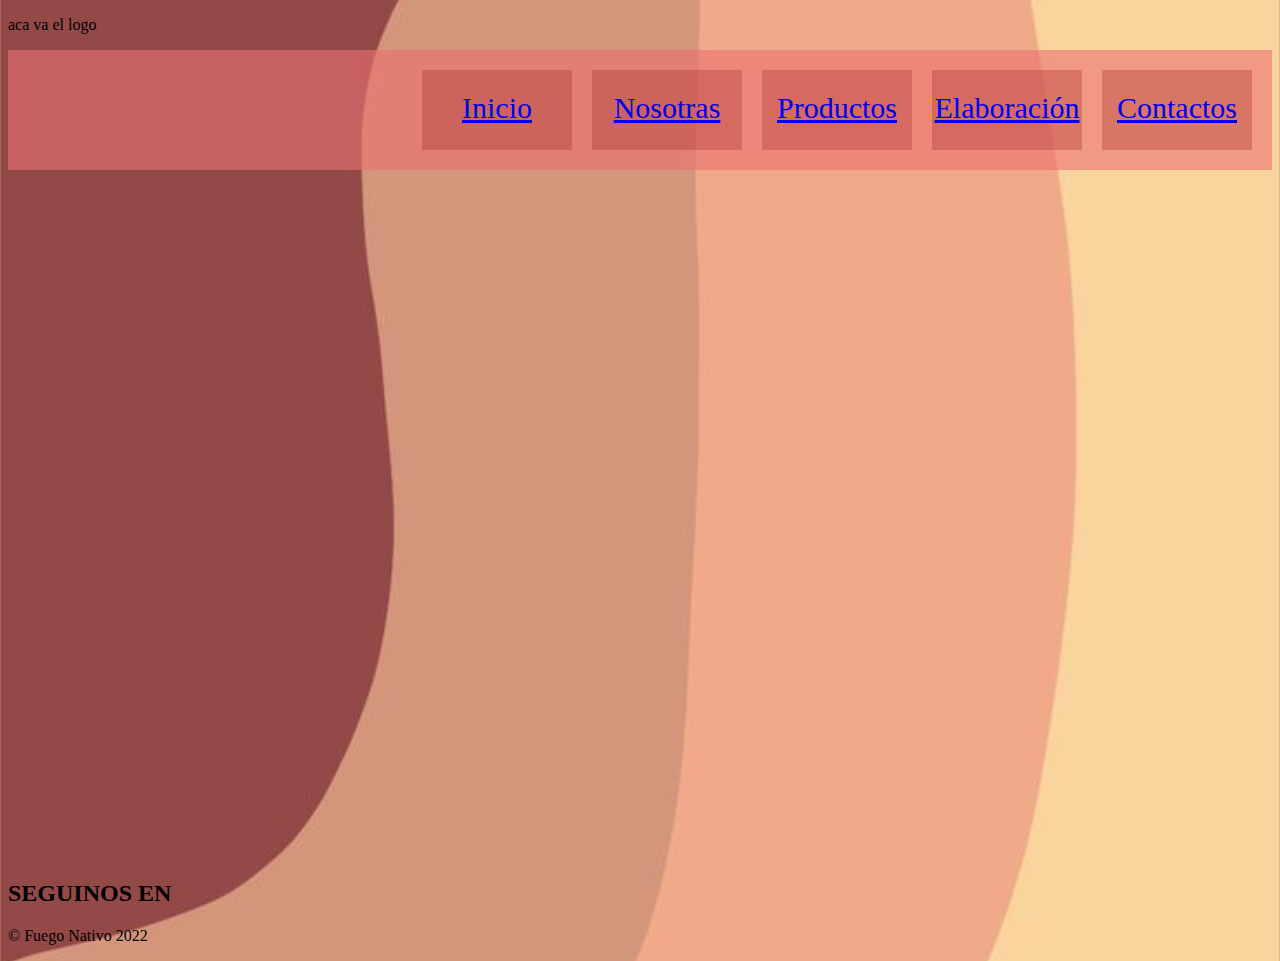
==== index.html @ 71a49744 "mi primer commit" ====
<!DOCTYPE html>
<html lang="es">
<head>
    <meta charset="UTF-8">
    <meta http-equiv="X-UA-Compatible" content="IE=edge">
    <meta name="viewport" content="width=device-width, initial-scale=1.0">
    <div class="logow"><i class="fa-brands fa-whatsapp"></i></div>
    <link rel="stylesheet" href="https://cdnjs.cloudflare.com/ajax/libs/font-awesome/6.1.1/css/all.min.css" integrity="sha512-KfkfwYDsLkIlwQp6LFnl8zNdLGxu9YAA1QvwINks4PhcElQSvqcyVLLD9aMhXd13uQjoXtEKNosOWaZqXgel0g==" crossorigin="anonymous" referrerpolicy="no-referrer" />
    <link rel="stylesheet" href="estilos1.css">
    <title>Home</title>
</head>

<body>
<!---inicio encabezado---->

  <div class="conteiner">
    <header>
        <p class="logo">aca va el logo</p>
          <nav>
              <div><a href="index.html">Inicio</a></div>
              <div><a href="nosotras.html">Nosotras</a></div>
              <div><a href="productos.html">Productos</a></div>
              <div><a href="elaboracion.html">Elaboración</a></div>
              <div><a href="contactos.html">Contactos</a></div>
          </nav>
      </header>   
  </div>
   
<!------fin encabezado--------->

<!---inicio contenido---------->
<main>
  
  <div class="conteiner">
    <section class="portada"></section>
  </div>
 
</main>

<!--fin contenido-->

<!--inicio footer-->
<footer>
   <div class="conteinerpie">
    <h2 class="redes">SEGUINOS EN</h2>
    <div class="redes logoinstagram"><i class="fa-brands fa-instagram"></i></>
    <div class="redes logoface"><i class="fa-brands fa-facebook-square"></i></div>
     <p>&copy; Fuego Nativo 2022</p>
   </div>

</footer>
<!--Fin footer-->

  </body>
</html>
---- estilos1.css ----
/*header*/

body{
    background-image: url(Img/fondonude.jpg);
    background-size: cover;
}

h1{
    
    color: rgb(243, 118, 118);
    font-family: Bebas Neue;
}
nav{
    display: flex;
    background-color: rgba(235, 112, 112, 0.596);
    padding: 10px;
    justify-content: flex-end;
}

header nav div{
    list-style-type: none;
    background-color: rgba(165, 42, 42, 0.322);
    width: 150px;
    height: 80px;
    margin: 10px;
    text-align: center;
    line-height: 75px;
    font-size: 30px;
}

header a:hover{
    color: rgb(65, 4, 4);
}

/*fin header*/ 

/* inicio main index*/
.portada{
    height: 650px;
    width: 1800px;
    background-image: url(Img/portada.jpg);
    display: grid;
    padding: 20px;
    background-position:right;
    background-size: contain;
   
}
/* fin main index*/

/*elaboración*/

.caja1{ 
    margin-top: 20px;
}

.contenido1e{
    background-color: rgba(165, 75, 47, 0.596);
    font-style: italic;
    font-size: 20px;
    text-align: center;
    border: 2px solid black;
}


.size{
    height: 100px;
    width: 800px;
    border: 2px dashed #000;
}
/*fin elaboración*/

/*inicio footer*/

.logow{
   color: green;
    height: 100px;
    width: 100px;
    position: fixed;
    top: 500px;
    left: 1200px;
    text-align: center;
    font-size: 80px;
   
}

.logoi{
   color: green;
    height: 100px;
    width: 100px;
    
    top: 500px;

    text-align: center;
    font-size: 80px;
   
}

.pie p {
    background-color: rgba(165, 75, 47, 0.596);
}

/*fin footer*/

/*inicio prodcutos*/

.galeriap{
    height: 800px;
    width: 1300px;
    background-color: rgba(165, 42, 42, 0.555);
    display: grid;
    padding: 20px;
    margin: auto;
}

.img{
    background-color: coral;
    border: 2px solid black;
    margin: 10px;
  
}

@media only screen and (min-width: 1020px) {
    .img1{
        grid-column: 1/2;
        grid-row: 1/3;
        background-color: black;
        background-position: center;
        background-size: cover;
        background-image: url(Img/v.vertical.jpg);
    
    }
    
    .img2{
        grid-column: 2/3;
        grid-row: 1/2;
        background-color: black;
        background-position: center ;
        background-size: cover;
        background-image: url(Img/imagen2.jpg);
    }
    
    .img3{
        grid-column: 3/5;
        grid-row: 1/2;
        background-color: rgb(0, 0, 0);
        background-position: center ;
        background-size: cover;
        background-image: url(Img/img3.jpg);
       
    }
    
    .img4{
        grid-column: 2/3;
        grid-row: 2/4;
        background-color: rgb(0, 0, 0);
        background-position: center ;
        background-size: cover;
        background-image: url(Img/img4.jpg);
    }
    .img5{
        grid-column: 3/4;
        grid-row: 2/3;
        background-color: rgb(0, 0, 0);
        background-position: center ;
        background-size: cover;
        background-image: url(Img/velafuego.jpg);
    }
    .img6{
        grid-column: 4/5;
        grid-row: 2/3;
        background-color: rgb(0, 0, 0);
        background-position: center ;
        background-size: cover;
        background-image: url(Img/dosvelas.jpg);
    }
    .img7{
        grid-column: 1/2;
        grid-row: 3/4;
        background-color: rgb(0, 0, 0);
        background-position: bottom  ;
        background-size: cover;
        background-image: url(Img/cajamoño.jpg);
    }
    .img8{
        grid-column: 3/5;
        grid-row: 3/4;
        background-color: rgb(0, 0, 0);
        background-position: center ;
        background-size: cover;
        background-image: url(Img/img8.jpg);
    }
    
}

/*fin productos*/

/*inicio nonostras*/

@media only screen and (min-width: 1020px){
   
    .seccionp{
        display: grid;
        background-color: rgba(165, 42, 42, 0.555);
        grid-template-columns: 650px 650px;
    }
   
    .texto{
        grid-column: 1/2;
        grid-row: 1/2;
        background-color: rgba(221, 161, 138, 0.507);
        background-position: center  ;
        background-size: cover;
        margin: 20px;
        text-align: center;
        
    }

    .texto p{
        height: 300px;
        width: 300px;
        background-color: rgba(137, 43, 226, 0.021);
        text-align: center;
        margin: auto;
    }
    
    .foto{
        grid-column: 2/3;
        grid-row: 1/2;
        background-color: darkmagenta;
        background-position: center ;
        background-size: cover;
        justify-content: center;
        margin: 20px;
        background-image: url(Img/img8.jpg);
    }
}


/*fin nosotras*/
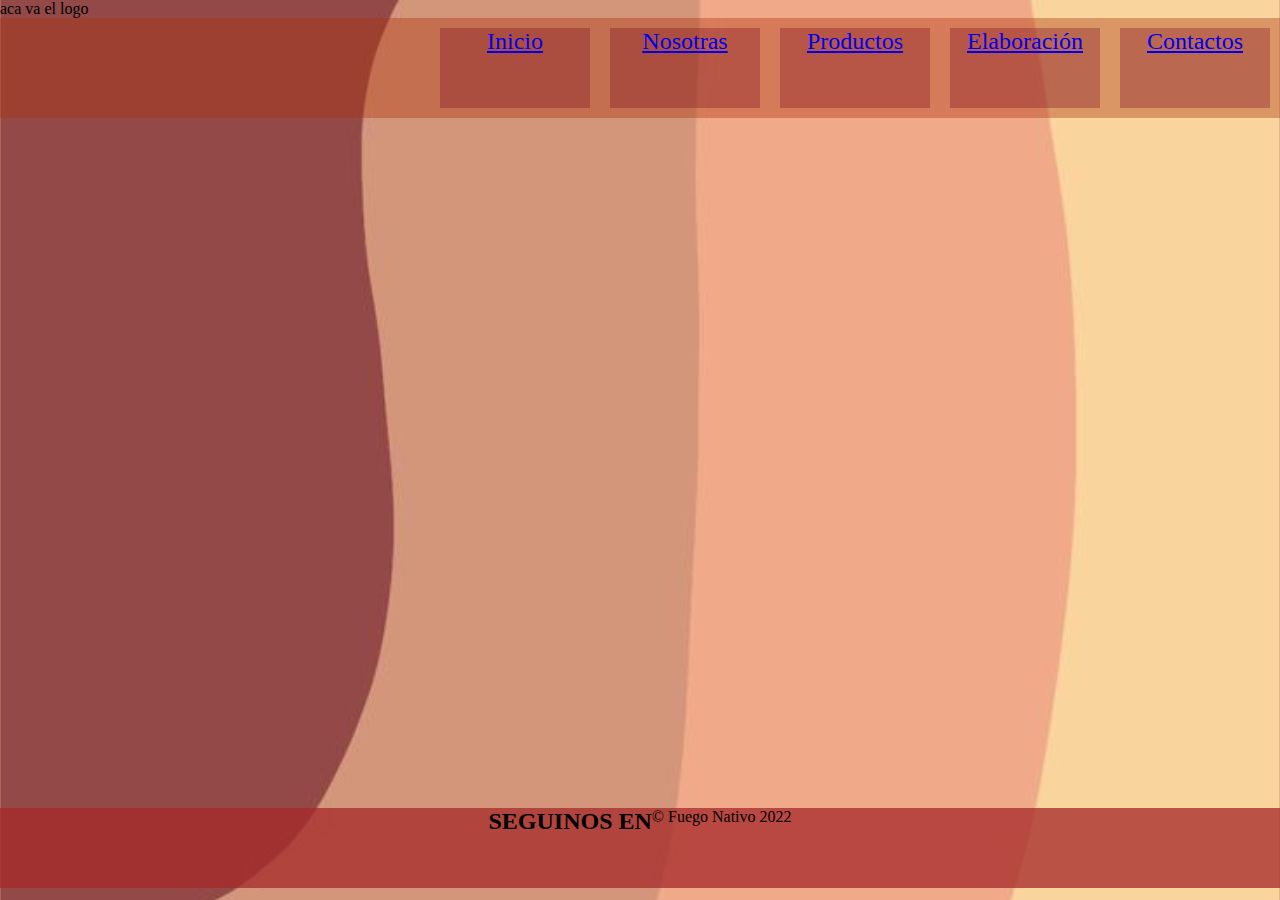
==== commit c5e2a5df: "agregue algunas transiciones" ====
--- a/index.html
+++ b/index.html
@@ -6,7 +6,7 @@
     <meta name="viewport" content="width=device-width, initial-scale=1.0">
     <div class="logow"><i class="fa-brands fa-whatsapp"></i></div>
     <link rel="stylesheet" href="https://cdnjs.cloudflare.com/ajax/libs/font-awesome/6.1.1/css/all.min.css" integrity="sha512-KfkfwYDsLkIlwQp6LFnl8zNdLGxu9YAA1QvwINks4PhcElQSvqcyVLLD9aMhXd13uQjoXtEKNosOWaZqXgel0g==" crossorigin="anonymous" referrerpolicy="no-referrer" />
-    <link rel="stylesheet" href="estilos1.css">
+    <link rel="stylesheet" href="estilos.css">
     <title>Home</title>
 </head>
 
@@ -43,7 +43,8 @@
 <footer>
    <div class="conteinerpie">
     <h2 class="redes">SEGUINOS EN</h2>
-    <div class="redes logoinstagram"><i class="fa-brands fa-instagram"></i></>
+    <div class="redes logoinstagram"><i class="fa-brands fa-instagram"></i></div>
+    
     <div class="redes logoface"><i class="fa-brands fa-facebook-square"></i></div>
      <p>&copy; Fuego Nativo 2022</p>
    </div>
--- a/estilos.css
+++ b/estilos.css
@@ -0,0 +1,260 @@
+
+*{
+    margin: 0px;
+    padding: 0px;
+}
+
+/*header*/
+
+body{
+    background-image: url(Img/fondonude.jpg);
+    background-size: cover;
+}
+
+.portada{
+    height: 650px;
+    width: 1800px;
+    background-image: url(Img/portada.jpg);
+    display: grid;
+    padding: 20px;
+    background-position:right;
+    background-size: contain;  
+}
+
+nav{
+    display: flex;
+    background-color: rgba(172, 51, 14, 0.39);
+    height: 100px;
+    width: 1800;
+    justify-content: flex-end;  
+}
+
+
+nav div{
+    height: 80px;
+    width: 150px;
+    list-style: none;
+    background-color: rgba(119, 10, 34, 0.322);
+    font-size: 24px;
+    display: inline-block;
+    margin: 10px;
+    transition: all 1.7s;
+    text-align: center;
+}
+
+nav div:hover{
+    height: 100px;
+}
+
+/*fin header*/ 
+
+/*elaboración*/
+
+.transition{
+   
+    background-color: rgba(255, 228, 196, 0.658);
+    height: 150px;
+    width: 800px;
+    text-align: center;
+    margin:auto;
+    font-size: 20px;
+    padding: 10px;
+   border: 2px solid black;
+}
+
+#t1{
+    transition: height 2.7s;
+}
+
+#t1:hover{
+    height: 200px;
+}
+#t2{
+    transition: height 2.7s;
+}
+
+#t2:hover{
+    height: 200px;
+}
+#t3{
+    transition: height 2.7s;
+}
+
+#t3:hover{
+    height: 200px;
+}
+
+/*fin elaboración*/
+
+/*inicio footer*/
+
+.conteinerpie{
+    display: flex;
+    height: 80px;
+    width: auto;
+    background-color: rgba(165, 42, 42, 0.76);
+    justify-content: center;
+}
+
+.logow{
+    color: green;
+    height: 100px;
+    width: 100px;
+    position: fixed;
+    top: 500px;
+    left: 1200px;
+    text-align: center;
+    font-size: 80px;
+}
+   
+/*fin footer*/
+
+/*inicio prodcutos*/
+
+.galeriap{
+    height: 800px;
+    width: 1300px;
+    background-color: rgba(165, 42, 42, 0.555);
+    display: grid;
+    padding: 20px;
+    margin: auto;
+}
+
+.img{
+    background-color: coral;
+    border: 2px solid black;
+    margin: 10px;
+    
+}
+
+@media only screen and (min-width: 1020px) {
+    .img1{
+        grid-column: 1/2;
+        grid-row: 1/3;
+        background-color: black;
+        background-position: center;
+        background-size: cover;
+        background-image: url(Img/v.vertical.jpg);
+        
+    }
+    
+    .img2{
+        grid-column: 2/3;
+        grid-row: 1/2;
+        background-color: black;
+        background-position: center ;
+        background-size: cover;
+        background-image: url(Img/imagen2.jpg);
+    }
+    
+    .img3{
+        grid-column: 3/5;
+        grid-row: 1/2;
+        background-color: rgb(0, 0, 0);
+        background-position: center ;
+        background-size: cover;
+        background-image: url(Img/img3.jpg);
+       
+    }
+    
+    .img4{
+        grid-column: 2/3;
+        grid-row: 2/4;
+        background-color: rgb(0, 0, 0);
+        background-position: center ;
+        background-size: cover;
+        background-image: url(Img/img4.jpg);
+    }
+    .img5{
+        grid-column: 3/4;
+        grid-row: 2/3;
+        background-color: rgb(0, 0, 0);
+        background-position: center ;
+        background-size: cover;
+        background-image: url(Img/velafuego.jpg);
+    }
+    .img6{
+        grid-column: 4/5;
+        grid-row: 2/3;
+        background-color: rgb(0, 0, 0);
+        background-position: center ;
+        background-size: cover;
+        background-image: url(Img/dosvelas.jpg);
+    }
+    .img7{
+        grid-column: 1/2;
+        grid-row: 3/4;
+        background-color: rgb(0, 0, 0);
+        background-position: bottom  ;
+        background-size: cover;
+        background-image: url(Img/cajamoño.jpg);
+    }
+    .img8{
+        grid-column: 3/5;
+        grid-row: 3/4;
+        background-color: rgb(0, 0, 0);
+        background-position: center ;
+        background-size: cover;
+        background-image: url(Img/img8.jpg);
+    }
+    
+}
+
+/*fin productos*/
+
+/*inicio nonostras*/
+
+
+
+@media only screen and (min-width: 1020px){
+   
+    .seccionp{
+        display: grid;
+        background-color: rgba(165, 42, 42, 0.555);
+        grid-template-columns: 650px 650px;
+    }
+   
+    .texto{
+        grid-column: 1/2;
+        grid-row: 1/2;
+        background-color: rgba(221, 161, 138, 0.507);
+        background-position: center  ;
+        background-size: cover;
+        margin: 20px;
+        text-align: center;
+        
+    }
+
+    .texto p{
+        height: 300px;
+        width: 300px;
+        background-color: rgba(137, 43, 226, 0.021);
+        text-align: center;
+        margin: auto;
+    }
+    
+    .foto{
+        grid-column: 2/3;
+        grid-row: 1/2;
+        background-color: darkmagenta;
+        background-position: center ;
+        background-size: cover;
+        margin: 20px;
+        background-image: url(Img/img4.jpg)
+    }
+}
+
+/*fin nosotras*/
+
+/*inicio formulario*/
+
+.formulario{
+    display: flex;
+    height: 800;
+    width: 600;
+    background-color: rgba(156, 48, 34, 0.527);
+    justify-content: center;
+    border: solid black 2px;
+}
+
+/*fin formulario*/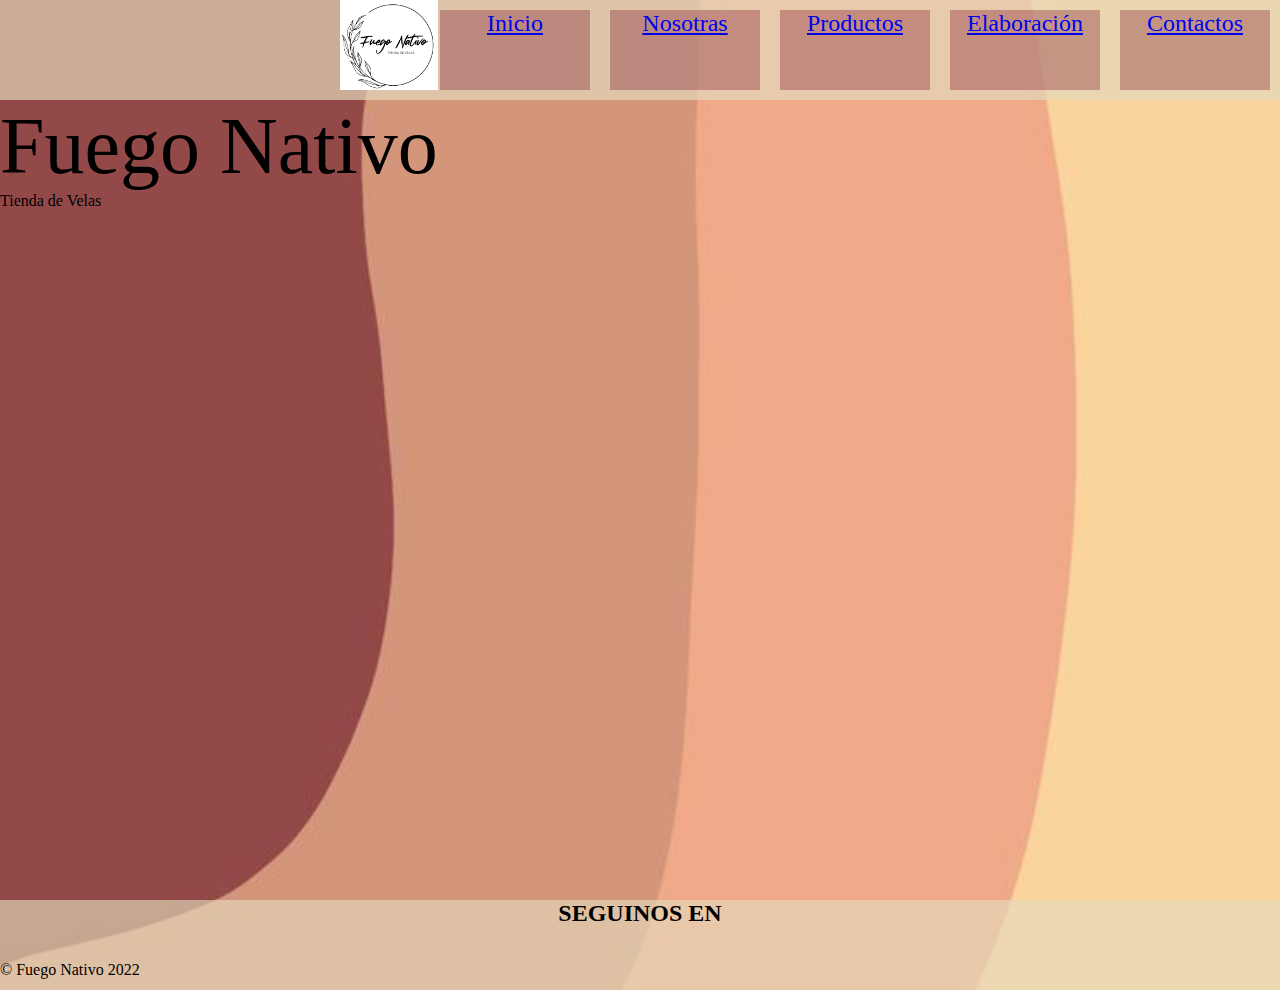
==== commit c3a9cc77: "hice modificaciones con bootstrap" ====
--- a/index.html
+++ b/index.html
@@ -4,53 +4,62 @@
     <meta charset="UTF-8">
     <meta http-equiv="X-UA-Compatible" content="IE=edge">
     <meta name="viewport" content="width=device-width, initial-scale=1.0">
-    <div class="logow"><i class="fa-brands fa-whatsapp"></i></div>
+    
+    <link rel="stylesheet" href="https://cdn.jsdelivr.net/npm/bootstrap@4.6.1/dist/css/bootstrap.min.css" integrity="sha384-zCbKRCUGaJDkqS1kPbPd7TveP5iyJE0EjAuZQTgFLD2ylzuqKfdKlfG/eSrtxUkn" crossorigin="anonymous">
     <link rel="stylesheet" href="https://cdnjs.cloudflare.com/ajax/libs/font-awesome/6.1.1/css/all.min.css" integrity="sha512-KfkfwYDsLkIlwQp6LFnl8zNdLGxu9YAA1QvwINks4PhcElQSvqcyVLLD9aMhXd13uQjoXtEKNosOWaZqXgel0g==" crossorigin="anonymous" referrerpolicy="no-referrer" />
     <link rel="stylesheet" href="estilos.css">
     <title>Home</title>
 </head>
 
 <body>
-<!---inicio encabezado---->
-
-  <div class="conteiner">
-    <header>
-        <p class="logo">aca va el logo</p>
-          <nav>
-              <div><a href="index.html">Inicio</a></div>
-              <div><a href="nosotras.html">Nosotras</a></div>
-              <div><a href="productos.html">Productos</a></div>
-              <div><a href="elaboracion.html">Elaboración</a></div>
-              <div><a href="contactos.html">Contactos</a></div>
-          </nav>
-      </header>   
-  </div>
-   
-<!------fin encabezado--------->
+<!---inicio nav---->
+<header>
+  <nav>
+    <p class="logof"><img src="Img/logoF.png" class="rounded-circle" alt=""></p>
+    <div><a href="index.html">Inicio</a></div>
+    <div><a href="nosotras.html">Nosotras</a></div>
+    <div><a href="productos.html">Productos</a></div>
+    <div><a href="elaboracion.html">Elaboración</a></div>
+    <div><a href="contactos.html">Contactos</a></div>
+  </nav>
+</header>    
+<!------fin nav--------->
 
 <!---inicio contenido---------->
 <main>
   
-  <div class="conteiner">
-    <section class="portada"></section>
+  <div class="jumbotron" >
+    <h1>Fuego Nativo</h1>
+    <p>Tienda de Velas</p>
   </div>
- 
+  </div>
+
 </main>
 
 <!--fin contenido-->
 
 <!--inicio footer-->
 <footer>
-   <div class="conteinerpie">
-    <h2 class="redes">SEGUINOS EN</h2>
+  
+  <div class="conteinerpie">
+    <h2 class="seguinos">SEGUINOS EN</h2>
     <div class="redes logoinstagram"><i class="fa-brands fa-instagram"></i></div>
     
     <div class="redes logoface"><i class="fa-brands fa-facebook-square"></i></div>
-     <p>&copy; Fuego Nativo 2022</p>
-   </div>
+
+    <p class="copy">&copy; Fuego Nativo 2022</p>
+  </div>
+
+  <div class="logow"><i class="fa-brands fa-whatsapp"></i></div>
 
 </footer>
 <!--Fin footer-->
+
+<!--inicio scipts-->
+<script src="https://cdn.jsdelivr.net/npm/jquery@3.5.1/dist/jquery.slim.min.js" integrity="sha384-DfXdz2htPH0lsSSs5nCTpuj/zy4C+OGpamoFVy38MVBnE+IbbVYUew+OrCXaRkfj" crossorigin="anonymous"></script>
+<script src="https://cdn.jsdelivr.net/npm/popper.js@1.16.1/dist/umd/popper.min.js" integrity="sha384-9/reFTGAW83EW2RDu2S0VKaIzap3H66lZH81PoYlFhbGU+6BZp6G7niu735Sk7lN" crossorigin="anonymous"></script>
+<script src="https://cdn.jsdelivr.net/npm/bootstrap@4.6.1/dist/js/bootstrap.min.js" integrity="sha384-VHvPCCyXqtD5DqJeNxl2dtTyhF78xXNXdkwX1CZeRusQfRKp+tA7hAShOK/B/fQ2" crossorigin="anonymous"></script>
+<!--fin scipts-->
 
   </body>
 </html>
--- a/estilos.css
+++ b/estilos.css
@@ -11,22 +11,38 @@
     background-size: cover;
 }
 
-.portada{
-    height: 650px;
-    width: 1800px;
+
+.jumbotron{
+    height: 800px;
     background-image: url(Img/portada.jpg);
-    display: grid;
-    padding: 20px;
-    background-position:right;
-    background-size: contain;  
-}
+    background-position: center;
+    background-size: cover;
+}
+.jumbotron h1{
+    font-size: 80px;
+    font-weight: 150;
+    text-align: left;
+    padding-top: 1px;
+    
+}
+
 
 nav{
     display: flex;
-    background-color: rgba(172, 51, 14, 0.39);
+    background-color: rgba(228, 217, 188, 0.699);
     height: 100px;
     width: 1800;
     justify-content: flex-end;  
+    
+}
+
+.logof{
+    display: flex;
+    height: 90px;
+    width: 90px;
+    top: 200px;
+    left: 100px;
+    
 }
 
 
@@ -40,7 +56,9 @@
     margin: 10px;
     transition: all 1.7s;
     text-align: center;
-}
+    
+}
+
 
 nav div:hover{
     height: 100px;
@@ -51,7 +69,7 @@
 /*elaboración*/
 
 .transition{
-   
+
     background-color: rgba(255, 228, 196, 0.658);
     height: 150px;
     width: 800px;
@@ -59,7 +77,7 @@
     margin:auto;
     font-size: 20px;
     padding: 10px;
-   border: 2px solid black;
+    border: 2px solid black;
 }
 
 #t1{
@@ -90,10 +108,19 @@
 
 .conteinerpie{
     display: flex;
-    height: 80px;
+    height: 90px;
     width: auto;
-    background-color: rgba(165, 42, 42, 0.76);
-    justify-content: center;
+    background-color: rgba(228, 217, 188, 0.644);
+    text-align: center;
+    display: block;
+}
+
+.redes{
+    font-size: 30px;
+    height: 40px;
+    width: 40px;
+    display: inline;
+    padding: 10px;
 }
 
 .logow{
@@ -106,105 +133,28 @@
     text-align: center;
     font-size: 80px;
 }
-   
+
+.copy{
+    display: flex;
+    top: 500px;
+    left: 1200px;
+
+}
+
 /*fin footer*/
 
 /*inicio prodcutos*/
-
-.galeriap{
-    height: 800px;
-    width: 1300px;
-    background-color: rgba(165, 42, 42, 0.555);
-    display: grid;
-    padding: 20px;
-    margin: auto;
-}
-
-.img{
-    background-color: coral;
-    border: 2px solid black;
-    margin: 10px;
-    
-}
-
-@media only screen and (min-width: 1020px) {
-    .img1{
-        grid-column: 1/2;
-        grid-row: 1/3;
-        background-color: black;
-        background-position: center;
-        background-size: cover;
-        background-image: url(Img/v.vertical.jpg);
-        
-    }
-    
-    .img2{
-        grid-column: 2/3;
-        grid-row: 1/2;
-        background-color: black;
-        background-position: center ;
-        background-size: cover;
-        background-image: url(Img/imagen2.jpg);
-    }
-    
-    .img3{
-        grid-column: 3/5;
-        grid-row: 1/2;
-        background-color: rgb(0, 0, 0);
-        background-position: center ;
-        background-size: cover;
-        background-image: url(Img/img3.jpg);
-       
-    }
-    
-    .img4{
-        grid-column: 2/3;
-        grid-row: 2/4;
-        background-color: rgb(0, 0, 0);
-        background-position: center ;
-        background-size: cover;
-        background-image: url(Img/img4.jpg);
-    }
-    .img5{
-        grid-column: 3/4;
-        grid-row: 2/3;
-        background-color: rgb(0, 0, 0);
-        background-position: center ;
-        background-size: cover;
-        background-image: url(Img/velafuego.jpg);
-    }
-    .img6{
-        grid-column: 4/5;
-        grid-row: 2/3;
-        background-color: rgb(0, 0, 0);
-        background-position: center ;
-        background-size: cover;
-        background-image: url(Img/dosvelas.jpg);
-    }
-    .img7{
-        grid-column: 1/2;
-        grid-row: 3/4;
-        background-color: rgb(0, 0, 0);
-        background-position: bottom  ;
-        background-size: cover;
-        background-image: url(Img/cajamoño.jpg);
-    }
-    .img8{
-        grid-column: 3/5;
-        grid-row: 3/4;
-        background-color: rgb(0, 0, 0);
-        background-position: center ;
-        background-size: cover;
-        background-image: url(Img/img8.jpg);
-    }
-    
-}
-
-/*fin productos*/
+.card{
+    text-align: center;
+    background-color: rgba(228, 217, 188, 0.274); 
+    margin-top: 10px;
+    margin-left: 10px;
+
+}
+/*fin prodcutos*/
+
 
 /*inicio nonostras*/
-
-
 
 @media only screen and (min-width: 1020px){
    
@@ -240,7 +190,7 @@
         background-position: center ;
         background-size: cover;
         margin: 20px;
-        background-image: url(Img/img4.jpg)
+        background-image: url(Img/mailen.jpeg)
     }
 }
 
@@ -257,4 +207,7 @@
     border: solid black 2px;
 }
 
-/*fin formulario*/+/*fin formulario*/
+
+
+
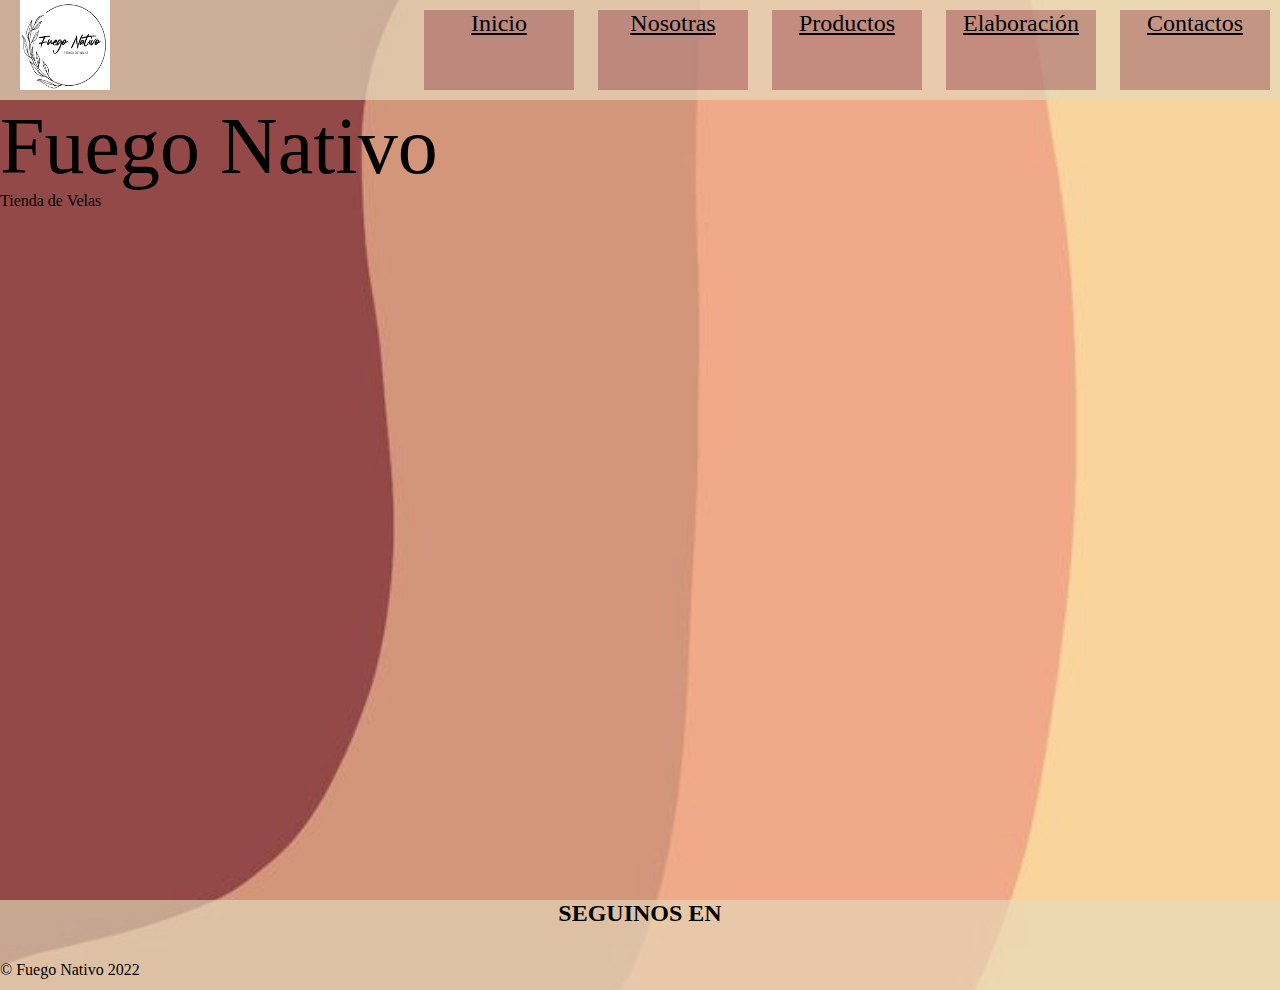
==== commit f55de1a9: "hice modificaciones responsive" ====
--- a/index.html
+++ b/index.html
@@ -4,7 +4,6 @@
     <meta charset="UTF-8">
     <meta http-equiv="X-UA-Compatible" content="IE=edge">
     <meta name="viewport" content="width=device-width, initial-scale=1.0">
-    
     <link rel="stylesheet" href="https://cdn.jsdelivr.net/npm/bootstrap@4.6.1/dist/css/bootstrap.min.css" integrity="sha384-zCbKRCUGaJDkqS1kPbPd7TveP5iyJE0EjAuZQTgFLD2ylzuqKfdKlfG/eSrtxUkn" crossorigin="anonymous">
     <link rel="stylesheet" href="https://cdnjs.cloudflare.com/ajax/libs/font-awesome/6.1.1/css/all.min.css" integrity="sha512-KfkfwYDsLkIlwQp6LFnl8zNdLGxu9YAA1QvwINks4PhcElQSvqcyVLLD9aMhXd13uQjoXtEKNosOWaZqXgel0g==" crossorigin="anonymous" referrerpolicy="no-referrer" />
     <link rel="stylesheet" href="estilos.css">
@@ -14,14 +13,14 @@
 <body>
 <!---inicio nav---->
 <header>
-  <nav>
-    <p class="logof"><img src="Img/logoF.png" class="rounded-circle" alt=""></p>
-    <div><a href="index.html">Inicio</a></div>
-    <div><a href="nosotras.html">Nosotras</a></div>
-    <div><a href="productos.html">Productos</a></div>
-    <div><a href="elaboracion.html">Elaboración</a></div>
-    <div><a href="contactos.html">Contactos</a></div>
-  </nav>
+  <img class="logof rounded-circle" src="Img/logoF.png" alt="">
+    <div class="container-secctions">
+      <a class="section" href="index.html">Inicio</a>
+      <a class="section" href="nosotras.html">Nosotras</a>
+      <a class="section" href="productos.html">Productos</a>
+      <a class="section" href="elaboracion.html">Elaboración</a>
+      <a class="section" href="contactos.html">Contactos</a>
+    </div>    
 </header>    
 <!------fin nav--------->
 
--- a/estilos.css
+++ b/estilos.css
@@ -3,6 +3,7 @@
     margin: 0px;
     padding: 0px;
 }
+
 
 /*header*/
 
@@ -26,83 +27,132 @@
     
 }
 
-
-nav{
+header{
     display: flex;
     background-color: rgba(228, 217, 188, 0.699);
     height: 100px;
-    width: 1800;
-    justify-content: flex-end;  
-    
-}
+    width: 100%;
+    justify-content: space-between;  
+}
+
+.container-secciones{
+    display: flex;
+    background-color: red;
+    justify-content: space-between;
+    width: 50%;
+}
+
 
 .logof{
-    display: flex;
     height: 90px;
     width: 90px;
-    top: 200px;
-    left: 100px;
-    
-}
-
-
-nav div{
+    top: 200px; 
+    margin-left: 20px; 
+}
+
+
+.section{
     height: 80px;
     width: 150px;
-    list-style: none;
     background-color: rgba(119, 10, 34, 0.322);
     font-size: 24px;
     display: inline-block;
     margin: 10px;
     transition: all 1.7s;
-    text-align: center;
-    
-}
-
-
-nav div:hover{
+    text-align: center; 
+    color: black;
+}
+
+
+.section:hover{
     height: 100px;
+    width: 170px;
 }
 
 /*fin header*/ 
 
 /*elaboración*/
-
-.transition{
-
-    background-color: rgba(255, 228, 196, 0.658);
-    height: 150px;
-    width: 800px;
-    text-align: center;
-    margin:auto;
-    font-size: 20px;
+.productos{
+    height: auto;
+    width: 1050px;
+    /*background-color: rgba(0, 255, 255, 0.281);*/
+    margin: auto;
+    padding-top: 20px;
+    padding-bottom: 20px;
+}
+
+.fotoe{
+    height: 500px;
+    width: 500px;
+    background-color: black;
+    float: right;
+    margin-right: 10px;
+}
+
+.f1{
+    background-image: url(Img/elementos.jpeg);
+    background-position: center;
+    background-size: cover;
+}
+
+.f2{
+    background-image: url(Img/cera.jpeg);
+    background-position: center;
+    background-size: cover;
+}
+.f3{
+    background-image: url(Img/frasco.jpeg);
+    background-position: center;
+    background-size: cover;
+}
+.textoe{
+    height: 500px;
+    width: 500px;
+    background-color: rgba(165, 42, 42, 0.329);
+    margin-left: 10px;
+    
+    
+}
+.descripcio{
+    background-color: aqua;
+    
+    text-align: center;
+}
+
+/*fin elaboración*/
+
+/*nosotras*/
+.seccion-nosotras{
+    display: flex;
+    margin: auto;
+    justify-content: space-between;
+    
+    background-color: rgba(165, 42, 42, 0.39);
     padding: 10px;
-    border: 2px solid black;
-}
-
-#t1{
-    transition: height 2.7s;
-}
-
-#t1:hover{
-    height: 200px;
-}
-#t2{
-    transition: height 2.7s;
-}
-
-#t2:hover{
-    height: 200px;
-}
-#t3{
-    transition: height 2.7s;
-}
-
-#t3:hover{
-    height: 200px;
-}
-
-/*fin elaboración*/
+    height: 500px;
+}
+.relato{
+    background-color: rgba(212, 190, 131, 0.603);
+    margin-right: 10px;
+    text-align: center;
+    display: flex;
+    justify-content: center;
+    flex-direction: column;
+    height: 50%;
+    width: 50%;
+    margin-top: 30px;
+}
+.foto-nosotras{
+   
+    margin-left: 10px;
+    background-image: url(Img/mailen.jpeg);
+    background-position: center;
+    background-size: cover;
+    height: 50%;
+    width: 50%;
+    margin-top: 30px;
+    
+}
 
 /*inicio footer*/
 
@@ -144,6 +194,10 @@
 /*fin footer*/
 
 /*inicio prodcutos*/
+.container-productos{
+    display: flex;
+    justify-content: center;
+}
 .card{
     text-align: center;
     background-color: rgba(228, 217, 188, 0.274); 
@@ -152,49 +206,6 @@
 
 }
 /*fin prodcutos*/
-
-
-/*inicio nonostras*/
-
-@media only screen and (min-width: 1020px){
-   
-    .seccionp{
-        display: grid;
-        background-color: rgba(165, 42, 42, 0.555);
-        grid-template-columns: 650px 650px;
-    }
-   
-    .texto{
-        grid-column: 1/2;
-        grid-row: 1/2;
-        background-color: rgba(221, 161, 138, 0.507);
-        background-position: center  ;
-        background-size: cover;
-        margin: 20px;
-        text-align: center;
-        
-    }
-
-    .texto p{
-        height: 300px;
-        width: 300px;
-        background-color: rgba(137, 43, 226, 0.021);
-        text-align: center;
-        margin: auto;
-    }
-    
-    .foto{
-        grid-column: 2/3;
-        grid-row: 1/2;
-        background-color: darkmagenta;
-        background-position: center ;
-        background-size: cover;
-        margin: 20px;
-        background-image: url(Img/mailen.jpeg)
-    }
-}
-
-/*fin nosotras*/
 
 /*inicio formulario*/
 
@@ -211,3 +222,77 @@
 
 
 
+/*navegador*/
+
+@media only screen and (max-width: 768px)
+{
+   
+    header{
+        display: flex;
+        flex-direction: row;
+    }
+
+    
+    .section{
+    display: flex;
+    height: 50px;
+    width: 60px;
+    font-size: 10px;
+    color: black;
+    margin: 2px;
+    text-align: center;
+    transition: all 1.7s;
+    }  
+
+    .section:hover{
+        height: 55px;
+        width: 65px;
+    }
+
+    .logof{
+        margin: 10px;
+        top: 0px;
+        height: 80px;
+        width: 80px;
+    }
+
+    .container-secctions{
+        display: flex;
+        flex-direction: row;
+        justify-content: right;
+        justify-content: center;
+    }
+
+
+
+}
+
+@media only screen  and (min-width: 769px) and (max-width: 984px)
+{
+    .section{
+    height: 75px;
+    width: 120px;
+    margin: 1px;
+    transition: all 0,2s;
+    font-size: 20px;
+    background-color: rgba(165, 42, 42, 0.479);
+
+    }  
+
+    .section:hover{
+        height: 80px;
+        width: 125px;
+    }
+
+    .logof{
+        margin: 10px;
+        justify-content: center;
+    }
+}
+
+/*navegador*/
+
+
+
+
+
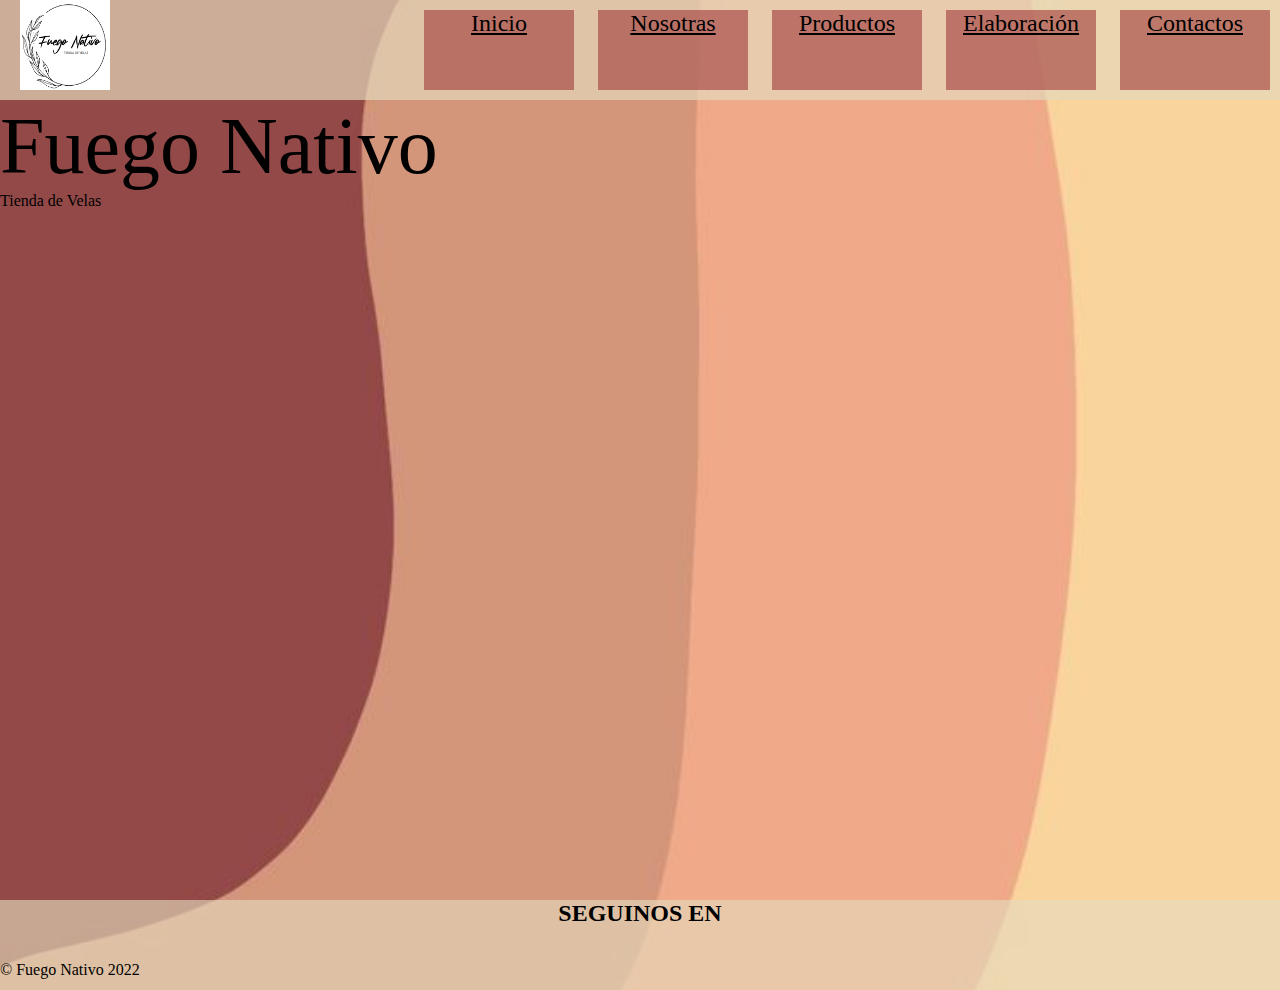
==== commit 60b772fc: "agregue bootstrap a la sección contactos" ====
--- a/index.html
+++ b/index.html
@@ -1,66 +1,63 @@
 <!DOCTYPE html>
 <html lang="es">
+
 <head>
-    <meta charset="UTF-8">
-    <meta http-equiv="X-UA-Compatible" content="IE=edge">
-    <meta name="viewport" content="width=device-width, initial-scale=1.0">
-    <link rel="stylesheet" href="https://cdn.jsdelivr.net/npm/bootstrap@4.6.1/dist/css/bootstrap.min.css" integrity="sha384-zCbKRCUGaJDkqS1kPbPd7TveP5iyJE0EjAuZQTgFLD2ylzuqKfdKlfG/eSrtxUkn" crossorigin="anonymous">
-    <link rel="stylesheet" href="https://cdnjs.cloudflare.com/ajax/libs/font-awesome/6.1.1/css/all.min.css" integrity="sha512-KfkfwYDsLkIlwQp6LFnl8zNdLGxu9YAA1QvwINks4PhcElQSvqcyVLLD9aMhXd13uQjoXtEKNosOWaZqXgel0g==" crossorigin="anonymous" referrerpolicy="no-referrer" />
-    <link rel="stylesheet" href="estilos.css">
-    <title>Home</title>
+  <meta name="description" content="Velas artesanales y veganas, envios a todo el pais sin cargo">
+  <meta name="keywords" content="velas, vegano, artesanales,fuego, calma">
+  <meta charset="UTF-8">
+  <meta http-equiv="X-UA-Compatible" content="IE=edge">
+  <meta name="viewport" content="width=device-width, initial-scale=1.0">
+  <link rel="stylesheet" href="https://cdnjs.cloudflare.com/ajax/libs/font-awesome/6.1.1/css/all.min.css"
+    integrity="sha512-KfkfwYDsLkIlwQp6LFnl8zNdLGxu9YAA1QvwINks4PhcElQSvqcyVLLD9aMhXd13uQjoXtEKNosOWaZqXgel0g=="
+    crossorigin="anonymous" referrerpolicy="no-referrer" />
+  <link rel="stylesheet" href="estilos.css">
+  <title>Home</title>
 </head>
 
 <body>
-<!---inicio nav---->
-<header>
-  <img class="logof rounded-circle" src="Img/logoF.png" alt="">
+  <!---inicio nav---->
+  <header>
+    <img class="logof rounded-circle" src="Img/logoF.png" alt="">
     <div class="container-secctions">
       <a class="section" href="index.html">Inicio</a>
       <a class="section" href="nosotras.html">Nosotras</a>
       <a class="section" href="productos.html">Productos</a>
       <a class="section" href="elaboracion.html">Elaboración</a>
       <a class="section" href="contactos.html">Contactos</a>
-    </div>    
-</header>    
-<!------fin nav--------->
+    </div>
+  </header>
+  <!------fin nav--------->
 
-<!---inicio contenido---------->
-<main>
-  
-  <div class="jumbotron" >
-    <h1>Fuego Nativo</h1>
-    <p>Tienda de Velas</p>
-  </div>
-  </div>
+  <!---inicio contenido---------->
+  <main>
 
-</main>
+    <div class="jumbotron">
+      <h1>Fuego Nativo</h1>
+      <p>Tienda de Velas</p>
+    </div>
+    </div>
 
-<!--fin contenido-->
+  </main>
 
-<!--inicio footer-->
-<footer>
-  
-  <div class="conteinerpie">
-    <h2 class="seguinos">SEGUINOS EN</h2>
-    <div class="redes logoinstagram"><i class="fa-brands fa-instagram"></i></div>
-    
-    <div class="redes logoface"><i class="fa-brands fa-facebook-square"></i></div>
+  <!--fin contenido-->
 
-    <p class="copy">&copy; Fuego Nativo 2022</p>
-  </div>
+  <!--inicio footer-->
+  <footer>
 
-  <div class="logow"><i class="fa-brands fa-whatsapp"></i></div>
+    <div class="conteinerpie">
+      <h2 class="seguinos">SEGUINOS EN</h2>
+      <div class="redes logoinstagram"><i class="fa-brands fa-instagram"></i></div>
 
-</footer>
-<!--Fin footer-->
+      <div class="redes logoface"><i class="fa-brands fa-facebook-square"></i></div>
 
-<!--inicio scipts-->
-<script src="https://cdn.jsdelivr.net/npm/jquery@3.5.1/dist/jquery.slim.min.js" integrity="sha384-DfXdz2htPH0lsSSs5nCTpuj/zy4C+OGpamoFVy38MVBnE+IbbVYUew+OrCXaRkfj" crossorigin="anonymous"></script>
-<script src="https://cdn.jsdelivr.net/npm/popper.js@1.16.1/dist/umd/popper.min.js" integrity="sha384-9/reFTGAW83EW2RDu2S0VKaIzap3H66lZH81PoYlFhbGU+6BZp6G7niu735Sk7lN" crossorigin="anonymous"></script>
-<script src="https://cdn.jsdelivr.net/npm/bootstrap@4.6.1/dist/js/bootstrap.min.js" integrity="sha384-VHvPCCyXqtD5DqJeNxl2dtTyhF78xXNXdkwX1CZeRusQfRKp+tA7hAShOK/B/fQ2" crossorigin="anonymous"></script>
-<!--fin scipts-->
+      <p class="copy">&copy; Fuego Nativo 2022</p>
+    </div>
 
-  </body>
-</html>
+    <div class="logow"><i class="fa-brands fa-whatsapp"></i></div>
 
+  </footer>
+  <!--Fin footer-->
 
+</body>
+
+</html>--- a/estilos.css
+++ b/estilos.css
@@ -1,298 +1,366 @@
-
-*{
-    margin: 0px;
-    padding: 0px;
-}
-
+@charset "UTF-8";
+/*variantes*/
+* {
+  margin: 0px;
+  padding: 0px;
+}
 
 /*header*/
-
-body{
-    background-image: url(Img/fondonude.jpg);
-    background-size: cover;
-}
-
-
-.jumbotron{
-    height: 800px;
-    background-image: url(Img/portada.jpg);
-    background-position: center;
-    background-size: cover;
-}
-.jumbotron h1{
-    font-size: 80px;
-    font-weight: 150;
-    text-align: left;
-    padding-top: 1px;
-    
-}
-
-header{
-    display: flex;
-    background-color: rgba(228, 217, 188, 0.699);
-    height: 100px;
-    width: 100%;
-    justify-content: space-between;  
-}
-
-.container-secciones{
-    display: flex;
-    background-color: red;
-    justify-content: space-between;
-    width: 50%;
-}
-
-
-.logof{
-    height: 90px;
-    width: 90px;
-    top: 200px; 
-    margin-left: 20px; 
-}
-
-
-.section{
-    height: 80px;
-    width: 150px;
-    background-color: rgba(119, 10, 34, 0.322);
-    font-size: 24px;
-    display: inline-block;
-    margin: 10px;
-    transition: all 1.7s;
-    text-align: center; 
-    color: black;
-}
-
-
-.section:hover{
-    height: 100px;
-    width: 170px;
-}
-
-/*fin header*/ 
-
+body {
+  background-image: url(Img/fondonude.jpg);
+  background-size: cover;
+}
+
+.jumbotron {
+  height: 800px;
+  background-image: url(Img/portada.jpg);
+  background-position: center;
+  background-size: cover;
+}
+
+.jumbotron h1 {
+  font-size: 80px;
+  font-weight: 150;
+  text-align: left;
+  padding-top: 1px;
+}
+
+header {
+  display: flex;
+  background-color: rgba(228, 217, 188, 0.699);
+  height: 100px;
+  width: 100%;
+  justify-content: space-between;
+}
+
+.container-secciones {
+  display: flex;
+  justify-content: space-between;
+  width: 50%;
+}
+
+.logof {
+  height: 90px;
+  width: 90px;
+  top: 200px;
+  margin-left: 20px;
+}
+
+.section {
+  height: 80px;
+  width: 150px;
+  background-color: rgba(161, 58, 58, 0.603);
+  font-size: 24px;
+  display: inline-block;
+  margin: 10px;
+  transition: all 1.7s;
+  text-align: center;
+  color: black;
+}
+
+.section:hover {
+  height: 100px;
+  width: 170px;
+}
+
+/*fin header*/
+/*nosotras*/
+.seccion-nosotras {
+  display: flex;
+  margin: auto;
+  justify-content: space-between;
+  background-color: rgba(161, 58, 58, 0.603);
+  padding: 10px;
+  height: 500px;
+}
+
+.relato {
+  background-color: rgba(228, 217, 188, 0.699);
+  margin-right: 10px;
+  text-align: center;
+  display: flex;
+  justify-content: center;
+  flex-direction: column;
+  height: 75%;
+  width: 50%;
+  margin-top: 30px;
+}
+
+.foto-nosotras {
+  margin-left: 10px;
+  background-image: url(Img/mailen.jpeg);
+  background-position: center;
+  background-size: cover;
+  height: 75%;
+  width: 50%;
+  margin-top: 30px;
+}
+
+/* fin nosotras*/
+/*inicio prodcutos*/
+.container-productos {
+  display: flex;
+  justify-content: center;
+}
+
+.card-img-top {
+  width: 400px;
+}
+
+.card {
+  text-align: center;
+  background-color: rgba(228, 217, 188, 0.274);
+  margin-top: 10px;
+  margin-left: 10px;
+  width: 400px;
+}
+
+/*fin prodcutos*/
 /*elaboración*/
-.productos{
-    height: auto;
-    width: 1050px;
-    /*background-color: rgba(0, 255, 255, 0.281);*/
-    margin: auto;
-    padding-top: 20px;
-    padding-bottom: 20px;
-}
-
-.fotoe{
-    height: 500px;
-    width: 500px;
-    background-color: black;
-    float: right;
-    margin-right: 10px;
-}
-
-.f1{
-    background-image: url(Img/elementos.jpeg);
-    background-position: center;
-    background-size: cover;
-}
-
-.f2{
-    background-image: url(Img/cera.jpeg);
-    background-position: center;
-    background-size: cover;
-}
-.f3{
-    background-image: url(Img/frasco.jpeg);
-    background-position: center;
-    background-size: cover;
-}
-.textoe{
-    height: 500px;
-    width: 500px;
-    background-color: rgba(165, 42, 42, 0.329);
-    margin-left: 10px;
-    
-    
-}
-.descripcio{
-    background-color: aqua;
-    
-    text-align: center;
+.conteiner-elaboracion {
+  height: auto;
+  display: flex;
+  justify-content: center;
+  flex-direction: column;
+}
+
+.elaboracion2 {
+  display: flex;
+  flex-direction: column;
+  justify-content: center;
+}
+
+.elaboracion-div {
+  display: flex;
+  flex-direction: row;
+  padding: 10px;
+  justify-content: center;
+}
+
+.fotoe {
+  height: 500px;
+  width: 500px;
+}
+
+.textoe {
+  height: 500px;
+  width: 500px;
+  background-color: rgba(161, 58, 58, 0.603);
+}
+
+.f1 {
+  background-image: url(Img/elementos.jpeg);
+  background-position: center;
+  background-size: cover;
+}
+
+.f2 {
+  background-image: url(Img/cera.jpeg);
+  background-position: center;
+  background-size: cover;
+}
+
+.f3 {
+  background-image: url(Img/frasco.jpeg);
+  background-position: center;
+  background-size: cover;
+}
+
+.descripcion {
+  background-color: rgba(228, 217, 188, 0.699);
+  text-align: center;
+  padding: 50px;
+  margin-top: 120px;
+  margin-right: 30px;
+  margin-left: 30px;
 }
 
 /*fin elaboración*/
-
-/*nosotras*/
-.seccion-nosotras{
-    display: flex;
-    margin: auto;
-    justify-content: space-between;
-    
-    background-color: rgba(165, 42, 42, 0.39);
-    padding: 10px;
-    height: 500px;
-}
-.relato{
-    background-color: rgba(212, 190, 131, 0.603);
-    margin-right: 10px;
-    text-align: center;
-    display: flex;
-    justify-content: center;
-    flex-direction: column;
-    height: 50%;
-    width: 50%;
-    margin-top: 30px;
-}
-.foto-nosotras{
-   
-    margin-left: 10px;
-    background-image: url(Img/mailen.jpeg);
-    background-position: center;
-    background-size: cover;
-    height: 50%;
-    width: 50%;
-    margin-top: 30px;
-    
-}
-
+/*inicio formulario*/
+form {
+  width: 50%;
+  margin-left: auto;
+  margin-right: auto;
+  background-color: rgba(165, 42, 42, 0.329);
+}
+
+/*fin formulario*/
 /*inicio footer*/
-
-.conteinerpie{
-    display: flex;
-    height: 90px;
-    width: auto;
-    background-color: rgba(228, 217, 188, 0.644);
-    text-align: center;
-    display: block;
-}
-
-.redes{
-    font-size: 30px;
-    height: 40px;
-    width: 40px;
-    display: inline;
-    padding: 10px;
-}
-
-.logow{
-    color: green;
-    height: 100px;
-    width: 100px;
-    position: fixed;
-    top: 500px;
-    left: 1200px;
-    text-align: center;
-    font-size: 80px;
-}
-
-.copy{
-    display: flex;
-    top: 500px;
-    left: 1200px;
-
+.conteinerpie {
+  display: flex;
+  height: 90px;
+  width: auto;
+  background-color: rgba(228, 217, 188, 0.644);
+  text-align: center;
+  display: block;
+}
+
+.redes {
+  font-size: 30px;
+  height: 40px;
+  width: 40px;
+  display: inline;
+  padding: 10px;
+}
+
+.logow {
+  color: green;
+  height: 100px;
+  width: 100px;
+  position: fixed;
+  top: 500px;
+  left: 1200px;
+  text-align: center;
+  font-size: 80px;
+}
+
+.copy {
+  display: flex;
+  top: 500px;
+  left: 1200px;
 }
 
 /*fin footer*/
-
-/*inicio prodcutos*/
-.container-productos{
-    display: flex;
-    justify-content: center;
-}
-.card{
-    text-align: center;
-    background-color: rgba(228, 217, 188, 0.274); 
-    margin-top: 10px;
-    margin-left: 10px;
-
-}
-/*fin prodcutos*/
-
-/*inicio formulario*/
-
-.formulario{
-    display: flex;
-    height: 800;
-    width: 600;
-    background-color: rgba(156, 48, 34, 0.527);
-    justify-content: center;
-    border: solid black 2px;
-}
-
-/*fin formulario*/
-
-
-
-/*navegador*/
-
-@media only screen and (max-width: 768px)
-{
-   
-    header{
-        display: flex;
-        flex-direction: row;
-    }
-
-    
-    .section{
+@media only screen and (max-width: 768px) {
+  header {
+    display: flex;
+    flex-direction: row;
+  }
+
+  .section {
     display: flex;
     height: 50px;
-    width: 60px;
+    width: 55px;
     font-size: 10px;
     color: black;
     margin: 2px;
     text-align: center;
     transition: all 1.7s;
-    }  
-
-    .section:hover{
-        height: 55px;
-        width: 65px;
-    }
-
-    .logof{
-        margin: 10px;
-        top: 0px;
-        height: 80px;
-        width: 80px;
-    }
-
-    .container-secctions{
-        display: flex;
-        flex-direction: row;
-        justify-content: right;
-        justify-content: center;
-    }
-
-
-
-}
-
-@media only screen  and (min-width: 769px) and (max-width: 984px)
-{
-    .section{
+  }
+
+  .section:hover {
+    height: 55px;
+    width: 65px;
+  }
+
+  .logof {
+    margin: 10px;
+    top: 0px;
+    height: 80px;
+    width: 80px;
+  }
+
+  .container-secctions {
+    display: flex;
+    flex-direction: row;
+    justify-content: right;
+    justify-content: center;
+  }
+
+  .seccion-nosotras {
+    display: flex;
+    flex-direction: column;
+    justify-items: center;
+  }
+
+  .foto-nosotras {
+    height: 50%;
+    width: 95%;
+    margin: auto;
+  }
+
+  .relato {
+    height: 60%;
+    width: 95%;
+    margin: auto;
+    margin-bottom: 10px;
+  }
+
+  .relatop {
+    margin: auto;
+  }
+
+  .conteiner-elaboracion {
+    height: auto;
+    width: auto;
+    display: flex;
+    justify-items: center;
+  }
+
+  .elaboracion-div {
+    display: flex;
+    flex-direction: column;
+    justify-content: space-between;
+  }
+
+  .fotoe {
+    height: 350px;
+    width: 350px;
+  }
+
+  .textoe {
+    height: 350px;
+    width: 350px;
+  }
+
+  .descripcion {
+    text-align: center;
+    padding: 50px;
+    margin-top: 10px;
+    margin-right: 10px;
+    margin-left: 10px;
+  }
+
+  .margin-foto {
+    margin-top: 30px;
+  }
+
+  .container-productos {
+    display: flex;
+    flex-direction: row;
+  }
+
+  .card-img-top {
+    width: auto;
+  }
+
+  .card {
+    width: 48%;
+    margin: 0%;
+  }
+
+  form {
+    width: 80%;
+  }
+}
+@media only screen and (min-width: 769px) and (max-width: 984px) {
+  .section {
     height: 75px;
     width: 120px;
     margin: 1px;
-    transition: all 0,2s;
+    transition: all 0, 2s;
     font-size: 20px;
     background-color: rgba(165, 42, 42, 0.479);
-
-    }  
-
-    .section:hover{
-        height: 80px;
-        width: 125px;
-    }
-
-    .logof{
-        margin: 10px;
-        justify-content: center;
-    }
-}
-
-/*navegador*/
-
-
-
-
-
+  }
+
+  .section:hover {
+    height: 80px;
+    width: 125px;
+  }
+
+  .logof {
+    margin: 10px;
+    justify-content: center;
+  }
+
+  .conteiner-elaboracion {
+    height: auto;
+    width: auto;
+  }
+
+  form {
+    width: 80%;
+  }
+}
+
+/*# sourceMappingURL=estilos.css.map */
